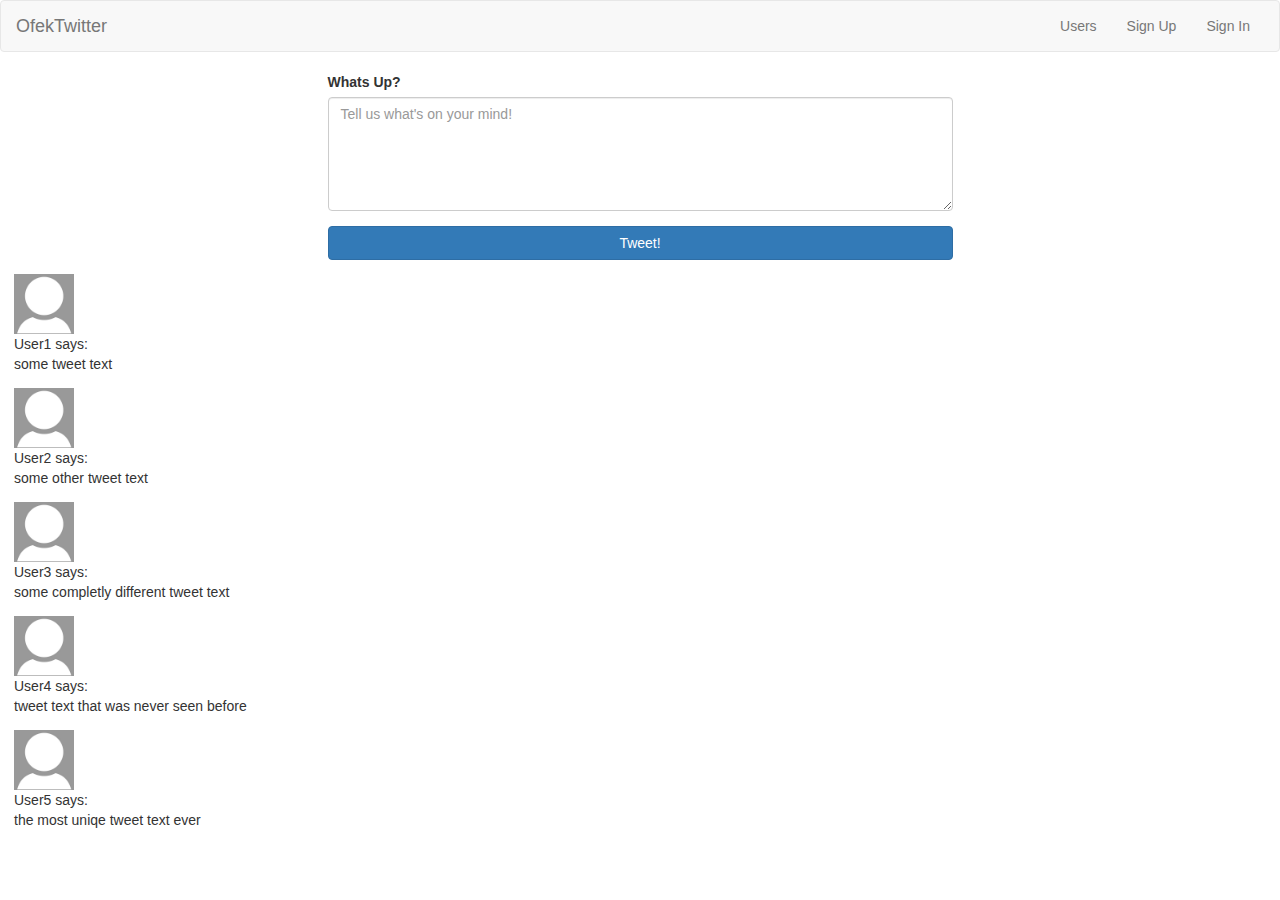
==== index.html @ 22b20be4 "new tweet-box utilizing bootstrap" ====
<!DOCTYPE html>
<html lang="he">

<head>
    <meta charset="UTF-8">
    <meta name="viewport" content="width=device-width, initial-scale=1.0">
    <meta http-equiv="X-UA-Compatible" content="ie=edge">
    <title>OfekTwitter</title>
    <link href="https://maxcdn.bootstrapcdn.com/bootstrap/3.3.7/css/bootstrap.min.css" rel="stylesheet" integrity="sha384-BVYiiSIFeK1dGmJRAkycuHAHRg32OmUcww7on3RYdg4Va+PmSTsz/K68vbdEjh4u"
        crossorigin="anonymous">
    <link rel="stylesheet" href="styles/style.css">
</head>

<body>
    <nav class="navbar navbar-default">
        <div class="container-fluid">
            <div class="navbar-header">
                <a class="navbar-brand" href="index.html">OfekTwitter</a>
            </div>
            <ul class="nav navbar-nav navbar-right">
                <li>
                    <a href="users.html">Users</a>
                </li>
                <li>
                    <a href="sign-up.html">Sign Up</a>
                </li>
                <li>
                    <a href="sign-in.html">Sign In</a>
                </li>
            </ul>
        </div>
    </nav>

    <section class="tweet-box">
        <div class="row">
            <div class="col-xs-12 col-md-6 col-md-offset-3">
                <div class="form-group">
                    <label for="tweet-input">Whats Up?</label>
                    <textarea class="form-control" rows="5" id="tweet-input" placeholder="Tell us what's on your mind!"></textarea>
                </div>
                <button type="submit" class="btn btn-primary btn-block">Tweet!</button>
            </div>
        </div>
    </section>

    <section class="tweets-section">
        <div class="tweet">
            <div class="tweeter-avatar">
                <img src="images/avatar.jpg" alt="avatar" class="avatar">
            </div>
            <div class="tweeter-username">User1 says:</div>
            <div class="tweet-text">some tweet text</div>
        </div>
        <div class="tweet">
            <div class="tweeter-avatar">
                <img src="images/avatar.jpg" alt="avatar" class="avatar">
            </div>
            <div class="tweeter-username">User2 says:</div>
            <div class="tweet-text">some other tweet text</div>
        </div>
        <div class="tweet">
            <div class="tweeter-avatar">
                <img src="images/avatar.jpg" alt="avatar" class="avatar">
            </div>
            <div class="tweeter-username">User3 says:</div>
            <div class="tweet-text">some completly different tweet text</div>
        </div>
        <div class="tweet">
            <div class="tweeter-avatar">
                <img src="images/avatar.jpg" alt="avatar" class="avatar">
            </div>
            <div class="tweeter-username">User4 says:</div>
            <div class="tweet-text">tweet text that was never seen before</div>
        </div>
        <div class="tweet">
            <div class="tweeter-avatar">
                <img src="images/avatar.jpg" alt="avatar" class="avatar">
            </div>
            <div class="tweeter-username">User5 says:</div>
            <div class="tweet-text">the most uniqe tweet text ever</div>
        </div>
    </section>
</body>

</html>
---- styles/style.css ----
img.avatar {
    width: 60px;
    height: 60px;
}

label {
    display: block;
}

.navbar {
    padding-right: 1em;
}

.tweet {
    margin: 1em;
}

.user {
    padding: 1em;
}
.user ul {
    list-style: none;
}
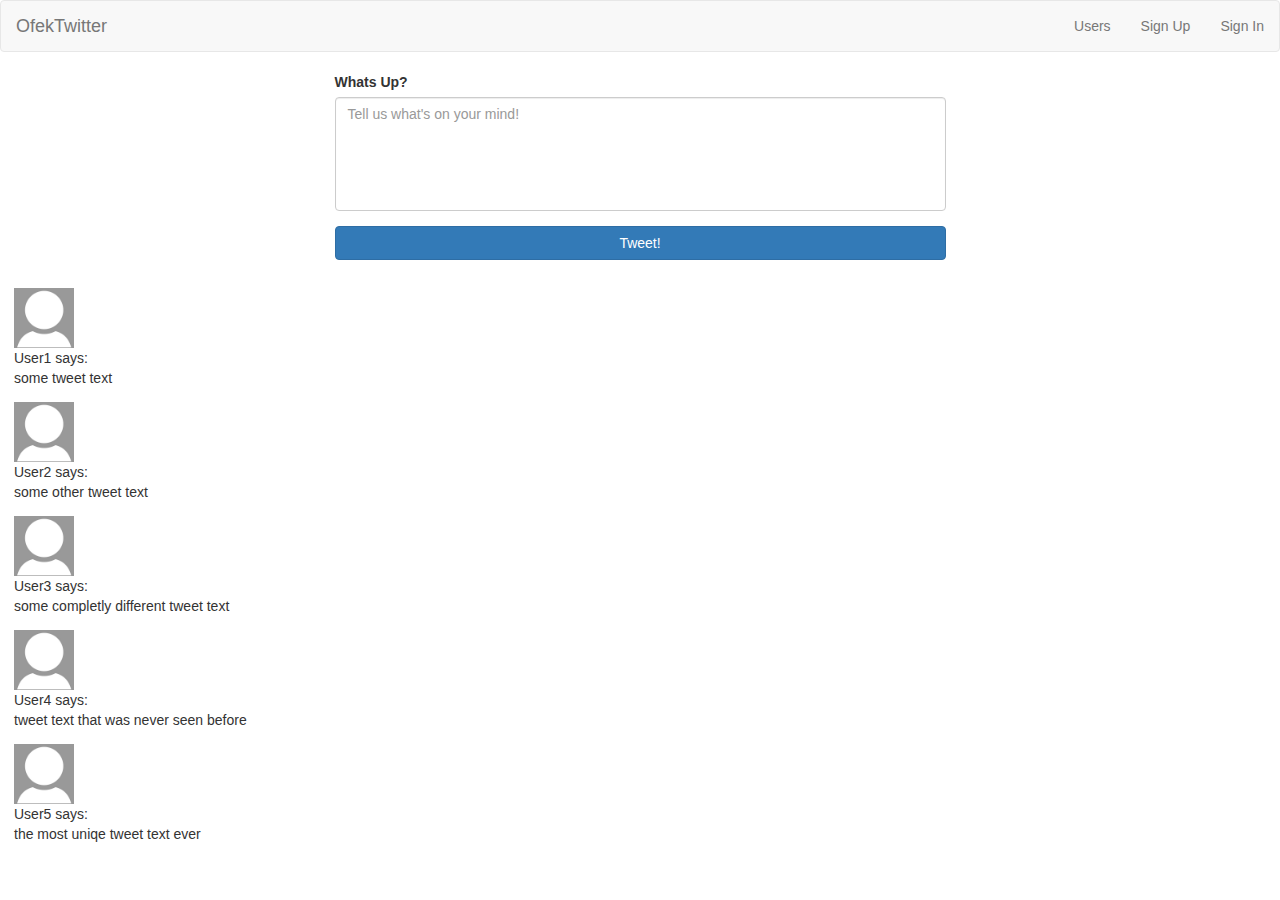
==== commit d3487f8f: "fake commit to enable pull request" ====
--- a/index.html
+++ b/index.html
@@ -1,3 +1,4 @@
+<!-- fake comment -->
 <!DOCTYPE html>
 <html lang="he">
 
--- a/styles/style.css
+++ b/styles/style.css
@@ -1,3 +1,4 @@
+/* fake comment */
 img.avatar {
     width: 60px;
     height: 60px;
@@ -7,10 +8,6 @@
     display: block;
 }
 
-.navbar {
-    padding-right: 1em;
-}
-
 .tweet {
     margin: 1em;
 }
@@ -18,6 +15,27 @@
 .user {
     padding: 1em;
 }
+
 .user ul {
     list-style: none;
-}+}
+
+.tweet-box {
+    margin: 1em;
+}
+
+.tweets-section {
+    margin-top: 2em;
+}
+
+.filter-users {
+    margin-bottom: 2em;
+}
+
+textarea {
+    resize: none;
+ }
+
+ .follow-btn {
+     display: inline;
+ }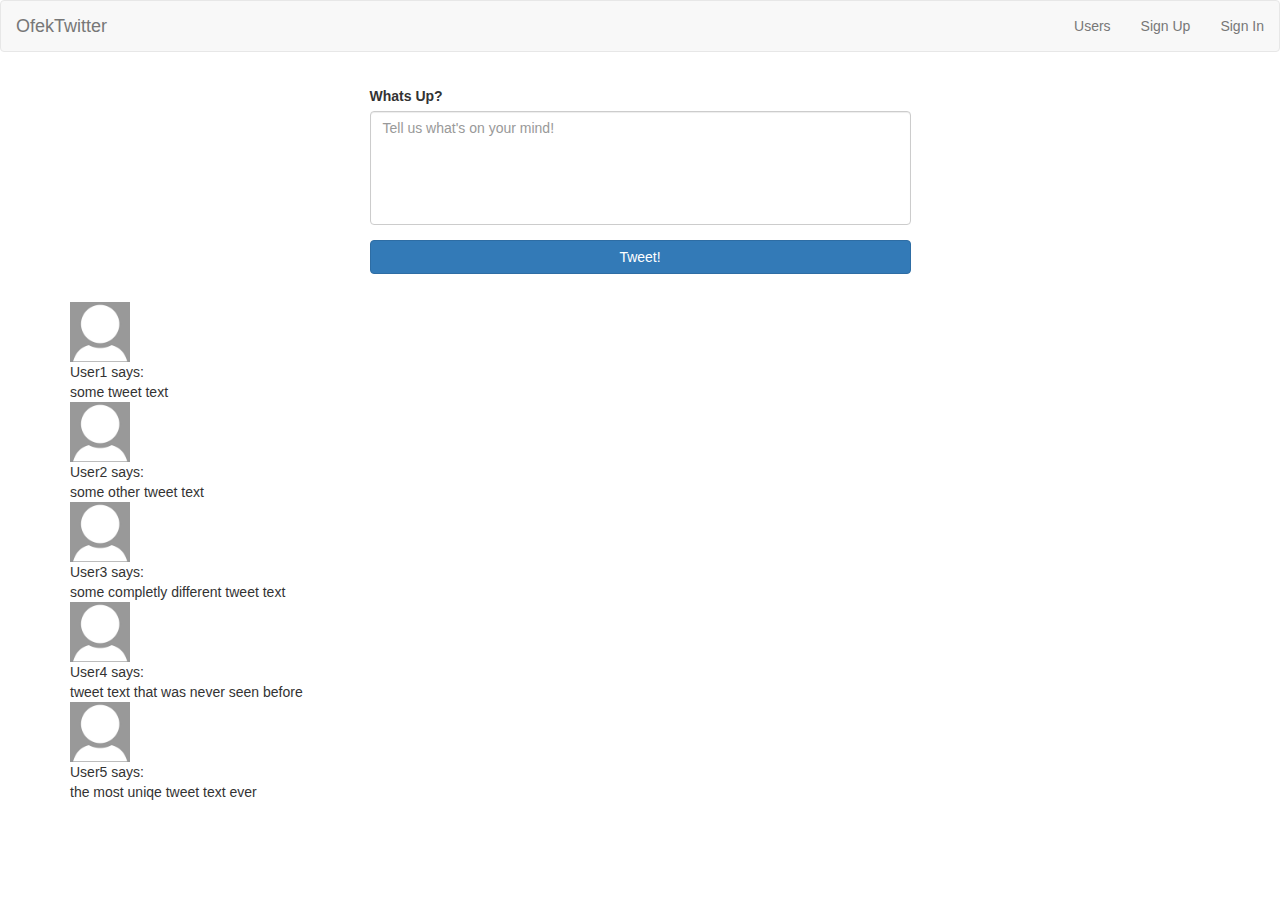
==== commit bd60a90f: "wrap everything in containers to fix scroll-bar issue" ====
--- a/index.html
+++ b/index.html
@@ -1,4 +1,3 @@
-<!-- fake comment -->
 <!DOCTYPE html>
 <html lang="he">
 
@@ -32,55 +31,57 @@
         </div>
     </nav>
 
-    <section class="tweet-box">
-        <div class="row">
-            <div class="col-xs-12 col-md-6 col-md-offset-3">
-                <div class="form-group">
-                    <label for="tweet-input">Whats Up?</label>
-                    <textarea class="form-control" rows="5" id="tweet-input" placeholder="Tell us what's on your mind!"></textarea>
+    <div class="container">
+        <section class="tweet-box">
+            <div class="row">
+                <div class="col-xs-12 col-md-6 col-md-offset-3">
+                    <div class="form-group">
+                        <label for="tweet-input">Whats Up?</label>
+                        <textarea class="form-control" rows="5" id="tweet-input" placeholder="Tell us what's on your mind!"></textarea>
+                    </div>
+                    <button type="submit" class="btn btn-primary btn-block">Tweet!</button>
                 </div>
-                <button type="submit" class="btn btn-primary btn-block">Tweet!</button>
             </div>
-        </div>
-    </section>
+        </section>
 
-    <section class="tweets-section">
-        <div class="tweet">
-            <div class="tweeter-avatar">
-                <img src="images/avatar.jpg" alt="avatar" class="avatar">
+        <section class="tweets-section">
+            <div class="tweet">
+                <div class="tweeter-avatar">
+                    <img src="images/avatar.jpg" alt="avatar" class="avatar">
+                </div>
+                <div class="tweeter-username">User1 says:</div>
+                <div class="tweet-text">some tweet text</div>
             </div>
-            <div class="tweeter-username">User1 says:</div>
-            <div class="tweet-text">some tweet text</div>
-        </div>
-        <div class="tweet">
-            <div class="tweeter-avatar">
-                <img src="images/avatar.jpg" alt="avatar" class="avatar">
+            <div class="tweet">
+                <div class="tweeter-avatar">
+                    <img src="images/avatar.jpg" alt="avatar" class="avatar">
+                </div>
+                <div class="tweeter-username">User2 says:</div>
+                <div class="tweet-text">some other tweet text</div>
             </div>
-            <div class="tweeter-username">User2 says:</div>
-            <div class="tweet-text">some other tweet text</div>
-        </div>
-        <div class="tweet">
-            <div class="tweeter-avatar">
-                <img src="images/avatar.jpg" alt="avatar" class="avatar">
+            <div class="tweet">
+                <div class="tweeter-avatar">
+                    <img src="images/avatar.jpg" alt="avatar" class="avatar">
+                </div>
+                <div class="tweeter-username">User3 says:</div>
+                <div class="tweet-text">some completly different tweet text</div>
             </div>
-            <div class="tweeter-username">User3 says:</div>
-            <div class="tweet-text">some completly different tweet text</div>
-        </div>
-        <div class="tweet">
-            <div class="tweeter-avatar">
-                <img src="images/avatar.jpg" alt="avatar" class="avatar">
+            <div class="tweet">
+                <div class="tweeter-avatar">
+                    <img src="images/avatar.jpg" alt="avatar" class="avatar">
+                </div>
+                <div class="tweeter-username">User4 says:</div>
+                <div class="tweet-text">tweet text that was never seen before</div>
             </div>
-            <div class="tweeter-username">User4 says:</div>
-            <div class="tweet-text">tweet text that was never seen before</div>
-        </div>
-        <div class="tweet">
-            <div class="tweeter-avatar">
-                <img src="images/avatar.jpg" alt="avatar" class="avatar">
+            <div class="tweet">
+                <div class="tweeter-avatar">
+                    <img src="images/avatar.jpg" alt="avatar" class="avatar">
+                </div>
+                <div class="tweeter-username">User5 says:</div>
+                <div class="tweet-text">the most uniqe tweet text ever</div>
             </div>
-            <div class="tweeter-username">User5 says:</div>
-            <div class="tweet-text">the most uniqe tweet text ever</div>
-        </div>
-    </section>
+        </section>
+    </div>
 </body>
 
 </html>--- a/styles/style.css
+++ b/styles/style.css
@@ -1,4 +1,3 @@
-/* fake comment */
 img.avatar {
     width: 60px;
     height: 60px;
@@ -6,10 +5,6 @@
 
 label {
     display: block;
-}
-
-.tweet {
-    margin: 1em;
 }
 
 .user {
@@ -34,8 +29,4 @@
 
 textarea {
     resize: none;
- }
-
- .follow-btn {
-     display: inline;
  }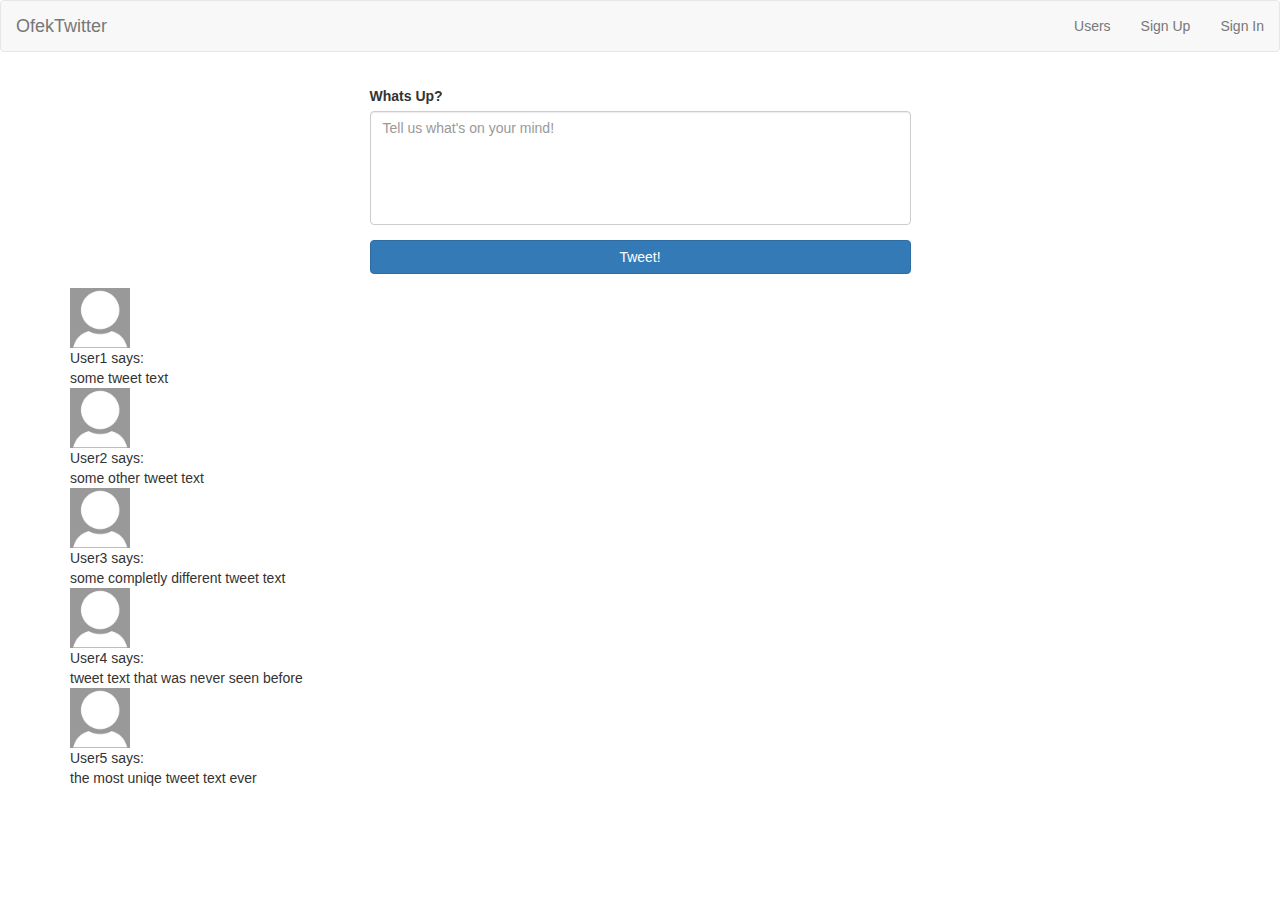
==== commit b248fa6f: "implement tweeting functionality" ====
--- a/index.html
+++ b/index.html
@@ -9,6 +9,7 @@
     <link href="https://maxcdn.bootstrapcdn.com/bootstrap/3.3.7/css/bootstrap.min.css" rel="stylesheet" integrity="sha384-BVYiiSIFeK1dGmJRAkycuHAHRg32OmUcww7on3RYdg4Va+PmSTsz/K68vbdEjh4u"
         crossorigin="anonymous">
     <link rel="stylesheet" href="styles/style.css">
+    <script src="js/app.js"></script>
 </head>
 
 <body>
@@ -39,12 +40,13 @@
                         <label for="tweet-input">Whats Up?</label>
                         <textarea class="form-control" rows="5" id="tweet-input" placeholder="Tell us what's on your mind!"></textarea>
                     </div>
-                    <button type="submit" class="btn btn-primary btn-block">Tweet!</button>
+                    <button type="button" class="btn btn-primary btn-block" onclick="publishTweet('USERNAME', document.getElementById('tweet-input').value)">Tweet!</button>
                 </div>
             </div>
         </section>
 
-        <section class="tweets-section">
+        <section id="tweets-section">
+            <!-- Hard-coded tweets are currently irrelevant, and kept for historical reference only -->
             <div class="tweet">
                 <div class="tweeter-avatar">
                     <img src="images/avatar.jpg" alt="avatar" class="avatar">
--- a/styles/style.css
+++ b/styles/style.css
@@ -1,3 +1,4 @@
+/* fake comment */
 img.avatar {
     width: 60px;
     height: 60px;
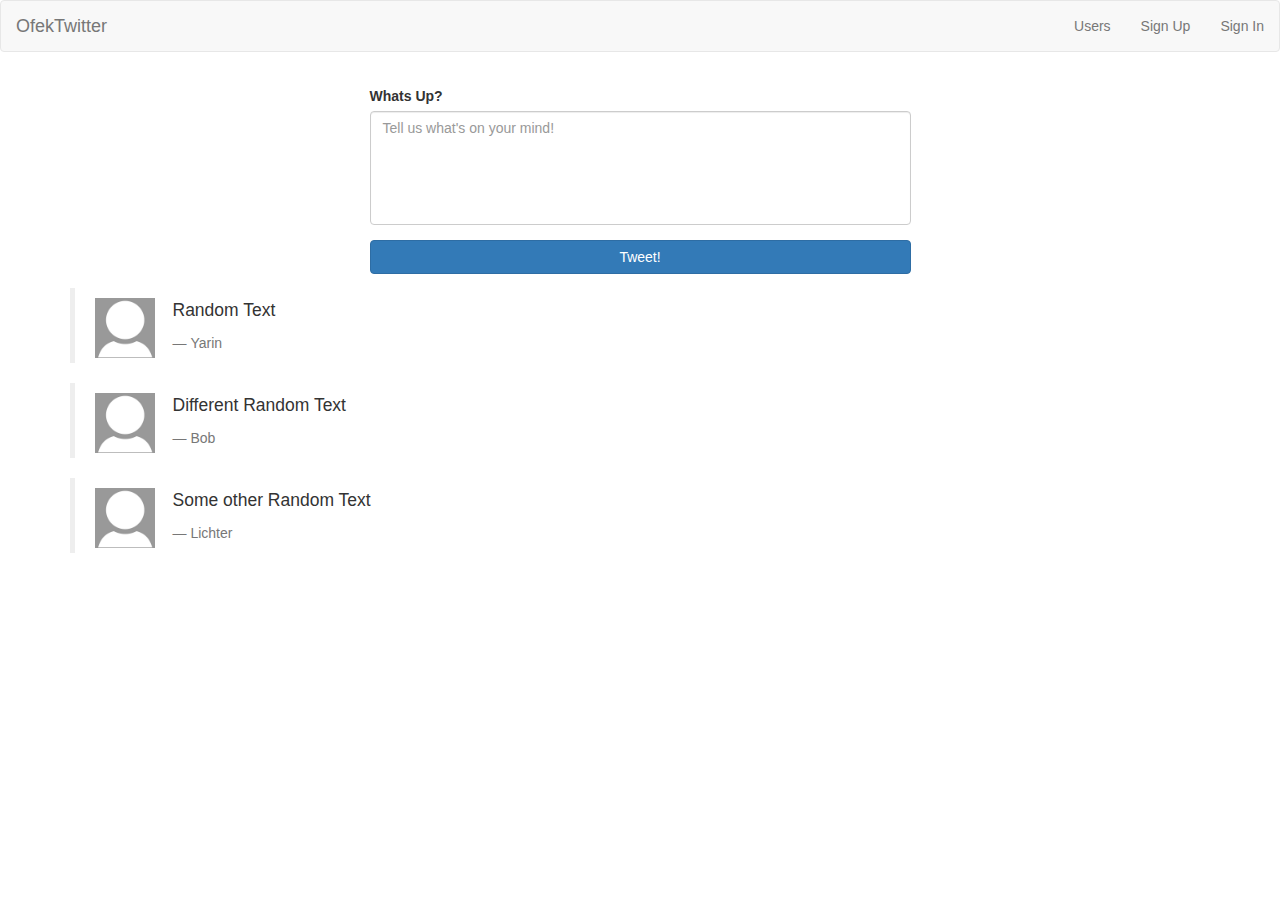
==== commit cef1dc66: "improved how tweets look using bootstrap's blockquote" ====
--- a/index.html
+++ b/index.html
@@ -9,7 +9,7 @@
     <link href="https://maxcdn.bootstrapcdn.com/bootstrap/3.3.7/css/bootstrap.min.css" rel="stylesheet" integrity="sha384-BVYiiSIFeK1dGmJRAkycuHAHRg32OmUcww7on3RYdg4Va+PmSTsz/K68vbdEjh4u"
         crossorigin="anonymous">
     <link rel="stylesheet" href="styles/style.css">
-    <script src="js/app.js"></script>
+    <script src="js/tweets.js"></script>
 </head>
 
 <body>
@@ -46,6 +46,13 @@
         </section>
 
         <section id="tweets-section">
+            <blockquote class="tweet">
+                <div class="tweeter-avatar">
+                    <img src="images/avatar.jpg" alt="avatar" class="avatar">
+                </div>
+                <p class="tweet-text">This is what yarin saidsss ssssssss ssssssssssss ssssssssss sssssssssss ssssss.</p>
+                <footer class="tweeter-username">Yarin</footer>
+            </blockquote>
             <!-- Hard-coded tweets are currently irrelevant, and kept for historical reference only -->
             <div class="tweet">
                 <div class="tweeter-avatar">
--- a/styles/style.css
+++ b/styles/style.css
@@ -1,4 +1,3 @@
-/* fake comment */
 img.avatar {
     width: 60px;
     height: 60px;
@@ -30,4 +29,9 @@
 
 textarea {
     resize: none;
+ }
+
+ .tweet > .tweeter-avatar {
+     float: left;
+     margin-right: 1em;
  }